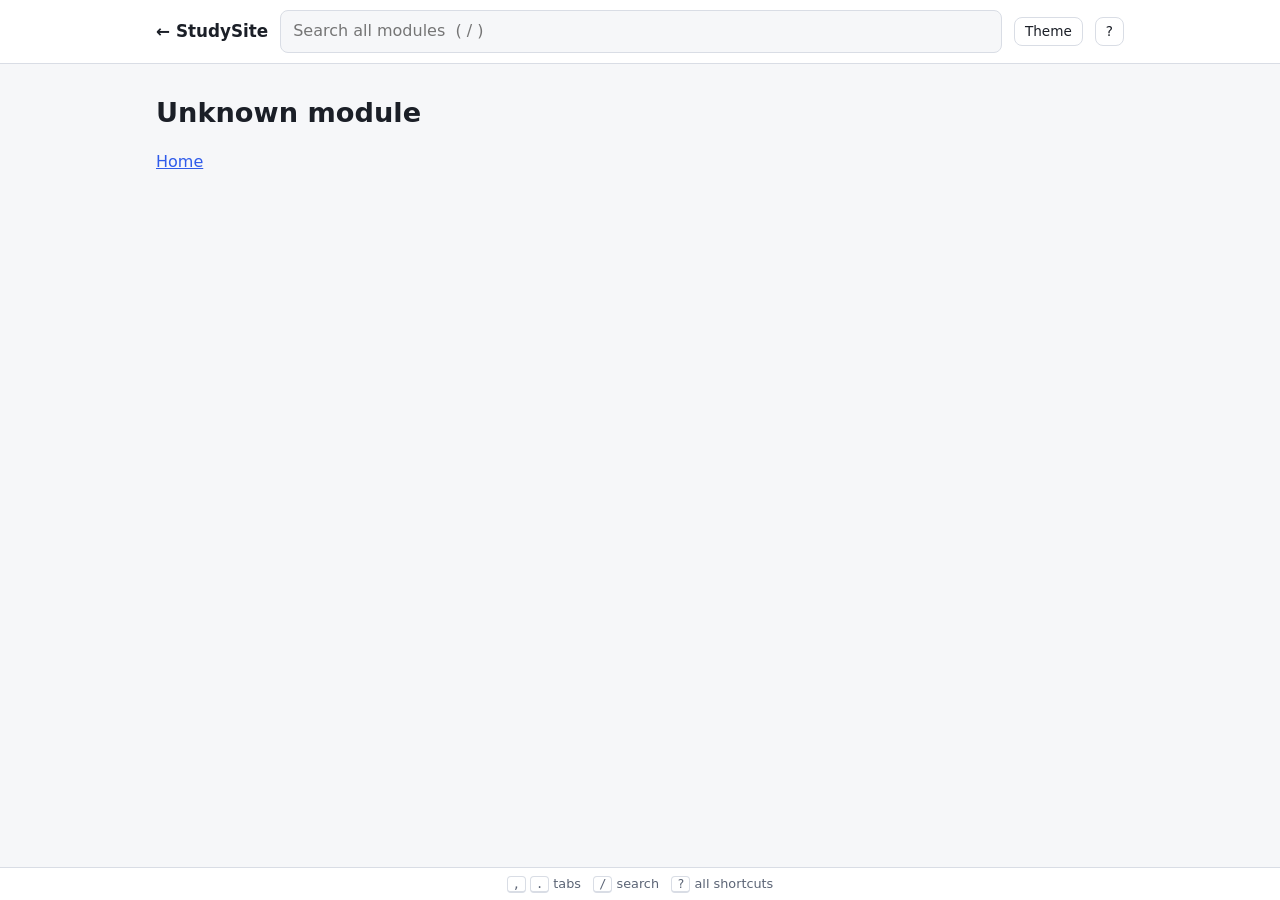
==== module.html @ 3e8547ed "Add exam revision site for six modules" ====
<!doctype html>
<html lang="en">
<head>
<meta charset="utf-8">
<meta name="viewport" content="width=device-width, initial-scale=1">
<title>Module revision</title>
<link rel="stylesheet" href="css/style.css">
</head>
<body data-page="module">
<header class="top"><div class="wrap">
  <a class="brand" href="index.html">&larr; StudySite</a>
  <div class="search"><input id="q" type="search" placeholder="Search all modules  ( / )" autocomplete="off" aria-label="Search"><div class="results" id="results" hidden></div></div>
  <button class="sm" id="themebtn" title="Toggle theme (D)">Theme</button>
  <button class="sm" id="helpbtn" title="Keyboard shortcuts (?)">?</button>
</div></header>
<main><div class="wrap" id="app"></div></main>
<div class="hintbar"><span class="kbd">,</span> <span class="kbd">.</span> tabs &nbsp; <span class="kbd">/</span> search &nbsp; <span class="kbd">?</span> all shortcuts</div>
<script src="data/manifest.js"></script>
<script src="data/CT4100.js" onerror="void 0"></script>
<script src="data/CT417.js" onerror="void 0"></script>
<script src="data/CT4111.js" onerror="void 0"></script>
<script src="data/CT4101.js" onerror="void 0"></script>
<script src="data/CT4107.js" onerror="void 0"></script>
<script src="data/CT561.js" onerror="void 0"></script>
<script src="js/diagrams.js"></script>
<script src="js/app.js"></script>
</body>
</html>
---- css/style.css ----
:root {
  --bg: #f6f7f9; --panel: #ffffff; --panel2: #eef0f4; --text: #1b1f27; --muted: #5b6475;
  --border: #d9dde5; --accent: #2f5bea; --accent-text: #ffffff; --good: #1a8d4f; --warn: #b7791f; --bad: #c0392b;
  --c1: #2f5bea; --c2: #e0752b; --c3: #1a8d4f; --c4: #9b3fc9; --c5: #c0392b;
  --code-bg: #f0f2f6; --shadow: 0 1px 2px rgba(0,0,0,.06), 0 4px 14px rgba(0,0,0,.05);
  --radius: 12px;
}
@media (prefers-color-scheme: dark) {
  :root:not([data-theme="light"]) {
    --bg: #12141a; --panel: #1b1e27; --panel2: #252936; --text: #e8eaf0; --muted: #a2a9ba;
    --border: #333849; --accent: #6b8cff; --accent-text: #0d1020; --good: #4cc98a; --warn: #e0b04c; --bad: #ff7b6b;
    --c1: #6b8cff; --c2: #ff9a55; --c3: #4cc98a; --c4: #c78bf0; --c5: #ff7b6b;
    --code-bg: #232736; --shadow: none;
  }
}
:root[data-theme="dark"] {
  --bg: #12141a; --panel: #1b1e27; --panel2: #252936; --text: #e8eaf0; --muted: #a2a9ba;
  --border: #333849; --accent: #6b8cff; --accent-text: #0d1020; --good: #4cc98a; --warn: #e0b04c; --bad: #ff7b6b;
  --c1: #6b8cff; --c2: #ff9a55; --c3: #4cc98a; --c4: #c78bf0; --c5: #ff7b6b;
  --code-bg: #232736; --shadow: none;
}
* { box-sizing: border-box; }
html { -webkit-text-size-adjust: 100%; }
body { margin: 0; background: var(--bg); color: var(--text); font: 16px/1.55 system-ui, -apple-system, "Segoe UI", Roboto, sans-serif; }
a { color: var(--accent); }
.wrap { max-width: 1000px; margin: 0 auto; padding: 0 16px; }
header.top { background: var(--panel); border-bottom: 1px solid var(--border); position: sticky; top: 0; z-index: 20; }
header.top .wrap { display: flex; align-items: center; gap: 12px; padding-top: 10px; padding-bottom: 10px; flex-wrap: wrap; }
.brand { font-weight: 700; text-decoration: none; color: var(--text); font-size: 1.05rem; }
.search { flex: 1; min-width: 160px; position: relative; }
.search input { width: 100%; padding: 8px 12px; border-radius: 8px; border: 1px solid var(--border); background: var(--bg); color: var(--text); font: inherit; }
.search input:focus { outline: 2px solid var(--accent); }
.results { position: absolute; left: 0; right: 0; top: 100%; margin-top: 4px; background: var(--panel); border: 1px solid var(--border); border-radius: 10px; box-shadow: var(--shadow); max-height: 60vh; overflow: auto; z-index: 30; }
.results a { display: block; padding: 8px 12px; text-decoration: none; color: var(--text); border-bottom: 1px solid var(--border); }
.results a:last-child { border-bottom: 0; }
.results a:hover, .results a.sel { background: var(--panel2); }
.results small { color: var(--muted); display: block; }
.badge { display: inline-block; font-size: .72rem; font-weight: 700; padding: 2px 8px; border-radius: 999px; background: var(--panel2); color: var(--muted); vertical-align: middle; white-space: nowrap; }
.badge.mod { background: var(--accent); color: var(--accent-text); }
.badge.likely { background: var(--good); color: #fff; }
.badge.unlikely { background: var(--warn); color: #fff; }
.badge.p1 { background: var(--bad); color: #fff; }
.badge.est { background: transparent; border: 1px dashed var(--muted); }
button, .btn { font: inherit; cursor: pointer; border: 1px solid var(--border); background: var(--panel); color: var(--text); border-radius: 8px; padding: 7px 14px; }
button:hover { background: var(--panel2); }
button.primary { background: var(--accent); color: var(--accent-text); border-color: var(--accent); }
button.primary:hover { filter: brightness(1.08); }
button.good { background: var(--good); color: #fff; border-color: var(--good); }
button.bad { background: var(--bad); color: #fff; border-color: var(--bad); }
button.sm { padding: 3px 10px; font-size: .85rem; }
button[aria-pressed="true"] { background: var(--accent); color: var(--accent-text); border-color: var(--accent); }
main { padding: 20px 0 80px; }
h1 { font-size: 1.7rem; margin: 8px 0 4px; }
h2 { font-size: 1.3rem; margin: 24px 0 8px; }
h3 { font-size: 1.08rem; margin: 16px 0 6px; }
.lead { color: var(--muted); margin: 0 0 16px; }
.grid { display: grid; grid-template-columns: repeat(auto-fill, minmax(290px, 1fr)); gap: 14px; }
.card { background: var(--panel); border: 1px solid var(--border); border-radius: var(--radius); padding: 16px; box-shadow: var(--shadow); }
a.modcard { display: block; text-decoration: none; color: inherit; border-left: 6px solid var(--mc, var(--accent)); }
a.modcard:hover { transform: translateY(-1px); }
.modcard h3 { margin: 0 0 2px; }
.bar { height: 8px; border-radius: 99px; background: var(--panel2); overflow: hidden; margin: 4px 0 8px; }
.bar > i { display: block; height: 100%; background: var(--good); }
.stat { font-size: .85rem; color: var(--muted); }
nav.tabs { display: flex; gap: 4px; overflow-x: auto; border-bottom: 1px solid var(--border); margin: 12px 0 18px; -webkit-overflow-scrolling: touch; }
nav.tabs button { border: 0; border-bottom: 3px solid transparent; border-radius: 0; background: transparent; padding: 10px 14px; white-space: nowrap; color: var(--muted); }
nav.tabs button[aria-selected="true"] { color: var(--text); border-bottom-color: var(--accent); font-weight: 600; }
details.topic { background: var(--panel); border: 1px solid var(--border); border-radius: var(--radius); margin: 10px 0; box-shadow: var(--shadow); }
details.topic > summary { cursor: pointer; padding: 12px 14px; display: flex; gap: 10px; align-items: center; flex-wrap: wrap; list-style: none; }
details.topic > summary::-webkit-details-marker { display: none; }
details.topic > summary::before { content: "\25B8"; color: var(--muted); transition: transform .15s; }
details.topic[open] > summary::before { transform: rotate(90deg); }
details.topic.focus { outline: 2px solid var(--accent); }
details.topic.done > summary .ttl { text-decoration: line-through; color: var(--muted); }
.ttl { font-weight: 600; flex: 1; min-width: 140px; }
.tbody { padding: 0 16px 16px; border-top: 1px solid var(--border); }
.tbody ul { padding-left: 20px; margin: 6px 0; }
.tbody li { margin: 3px 0; }
.callout { border-left: 4px solid var(--accent); background: var(--panel2); padding: 8px 12px; border-radius: 6px; margin: 10px 0; }
.callout.warn { border-left-color: var(--warn); }
.callout.hook { border-left-color: var(--c4); }
.formula { font-family: ui-monospace, Consolas, monospace; background: var(--code-bg); padding: 8px 12px; border-radius: 8px; margin: 8px 0; overflow-x: auto; white-space: pre; }
pre, code { font-family: ui-monospace, Consolas, "Cascadia Mono", monospace; }
code { background: var(--code-bg); padding: 1px 5px; border-radius: 4px; font-size: .9em; }
pre { background: var(--code-bg); padding: 10px 12px; border-radius: 8px; overflow-x: auto; margin: 8px 0; font-size: .88rem; line-height: 1.45; }
pre code { background: none; padding: 0; }
table.t { border-collapse: collapse; width: 100%; margin: 8px 0; font-size: .92rem; display: block; overflow-x: auto; }
table.t th, table.t td { border: 1px solid var(--border); padding: 6px 10px; text-align: left; vertical-align: top; }
table.t th { background: var(--panel2); }
figure.diagram { margin: 12px 0; text-align: center; overflow-x: auto; }
figure.diagram svg { max-width: 100%; height: auto; }
figure.diagram figcaption { color: var(--muted); font-size: .85rem; }
.flow { display: flex; flex-wrap: wrap; gap: 8px; align-items: stretch; justify-content: center; }
.flow .step { background: var(--panel2); border: 1px solid var(--border); border-radius: 10px; padding: 8px 12px; min-width: 110px; text-align: center; }
.flow .step b { display: block; }
.flow .step small { color: var(--muted); }
.flow .arr { align-self: center; color: var(--muted); font-size: 1.2rem; }
.svgtext { fill: var(--text); font: 12px system-ui, sans-serif; }
.svgmuted { fill: var(--muted); font: 11px system-ui, sans-serif; }
.axis { stroke: var(--muted); stroke-width: 1; }
.gridline { stroke: var(--border); stroke-width: 1; }
.halo { stroke: var(--panel); stroke-width: 4px; paint-order: stroke; stroke-linejoin: round; }
.node { fill: var(--panel2); stroke: var(--accent); stroke-width: 1.5; }
.edge { stroke: var(--muted); stroke-width: 1.5; fill: none; }
/* flashcards */
.deckbar { display: flex; gap: 8px; flex-wrap: wrap; align-items: center; margin-bottom: 12px; }
.deckbar select { font: inherit; padding: 6px 8px; border-radius: 8px; border: 1px solid var(--border); background: var(--panel); color: var(--text); max-width: 100%; }
.fc { perspective: 1000px; max-width: 640px; margin: 10px auto; }
.fc-inner { position: relative; min-height: 260px; transform-style: preserve-3d; transition: transform .35s; cursor: pointer; }
.fc.flipped .fc-inner { transform: rotateY(180deg); }
.fc-face { position: absolute; inset: 0; backface-visibility: hidden; -webkit-backface-visibility: hidden; background: var(--panel); border: 1px solid var(--border); border-radius: 16px; padding: 22px; display: flex; flex-direction: column; justify-content: center; align-items: center; text-align: center; box-shadow: var(--shadow); overflow: auto; font-size: 1.15rem; }
.fc-face.back { transform: rotateY(180deg); border-color: var(--accent); }
.fc-face small { color: var(--muted); display: block; margin-top: 12px; font-size: .85rem; }
.fc-face .tag { position: absolute; top: 10px; left: 14px; font-size: .75rem; color: var(--muted); }
.fc.known .fc-face { border-color: var(--good); }
.fc.learn .fc-face { border-color: var(--warn); }
.actions { display: flex; justify-content: center; gap: 8px; flex-wrap: wrap; margin: 12px 0; }
.kbd { font: .75rem ui-monospace, monospace; border: 1px solid var(--border); border-bottom-width: 2px; border-radius: 4px; padding: 0 5px; background: var(--panel); color: var(--muted); }
.hintbar { position: fixed; bottom: 0; left: 0; right: 0; background: var(--panel); border-top: 1px solid var(--border); padding: 6px 12px; font-size: .8rem; color: var(--muted); text-align: center; z-index: 10; }
.overlay { position: fixed; inset: 0; background: rgba(0,0,0,.5); z-index: 50; display: flex; align-items: center; justify-content: center; padding: 16px; }
.overlay .card { max-width: 560px; width: 100%; max-height: 85vh; overflow: auto; }
.overlay table { width: 100%; border-collapse: collapse; }
.overlay td { padding: 3px 6px; border-bottom: 1px solid var(--border); }
/* mocks */
.paper { background: var(--panel); border: 1px solid var(--border); border-radius: var(--radius); padding: 18px; }
.qtabs { display: flex; gap: 6px; flex-wrap: wrap; margin: 10px 0; }
.part { border-top: 1px solid var(--border); padding: 10px 0; }
.part.focus { background: var(--panel2); border-radius: 8px; padding: 10px; }
.answer { margin-top: 8px; border-left: 4px solid var(--good); padding: 6px 12px; background: var(--panel2); border-radius: 6px; }
.timer { font: 1.3rem ui-monospace, monospace; }
.scenario { background: var(--panel2); padding: 10px 14px; border-radius: 8px; margin: 8px 0; }
.method { margin: 10px 0; }
.method ol { padding-left: 22px; }
.eg { background: var(--panel2); padding: 8px 12px; border-radius: 8px; margin: 8px 0; }
.disclaimer { font-size: .85rem; color: var(--muted); border: 1px dashed var(--border); border-radius: 8px; padding: 6px 10px; margin: 8px 0; }
.toolbar { display: flex; gap: 8px; flex-wrap: wrap; margin: 8px 0; }
@media (max-width: 600px) { h1 { font-size: 1.4rem; } .hintbar { display: none; } .fc-inner { min-height: 300px; } }
@media print {
  header.top, nav.tabs, .hintbar, .toolbar, .actions, .qtabs, button { display: none !important; }
  body { background: #fff; color: #000; }
  details.topic { box-shadow: none; break-inside: avoid; }
  details.topic > .tbody { display: block !important; }
  .qpane { display: block !important; }
  .answer { display: none; }
}
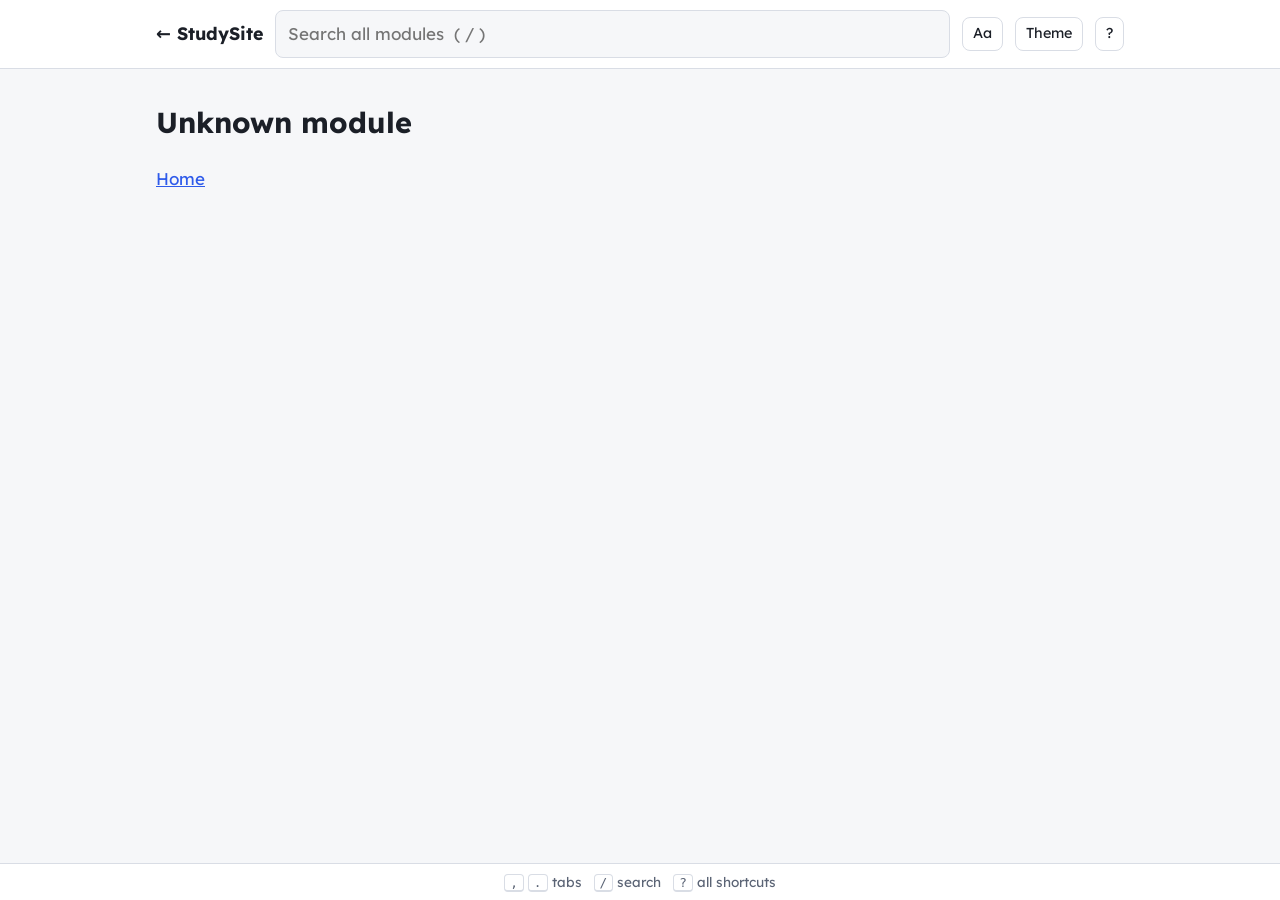
==== commit 8207eb7f: "Add bite-size lessons, checkpoints, progress tracking, reading settings and topic graphics" ====
--- a/module.html
+++ b/module.html
@@ -4,12 +4,16 @@
 <meta charset="utf-8">
 <meta name="viewport" content="width=device-width, initial-scale=1">
 <title>Module revision</title>
+<link rel="preconnect" href="https://fonts.googleapis.com">
+<link rel="stylesheet" href="https://fonts.googleapis.com/css2?family=Atkinson+Hyperlegible:wght@400;700&family=Lexend:wght@400;600;700&display=swap">
 <link rel="stylesheet" href="css/style.css">
+<link rel="stylesheet" href="css/study.css">
 </head>
 <body data-page="module">
 <header class="top"><div class="wrap">
   <a class="brand" href="index.html">&larr; StudySite</a>
   <div class="search"><input id="q" type="search" placeholder="Search all modules  ( / )" autocomplete="off" aria-label="Search"><div class="results" id="results" hidden></div></div>
+  <button class="sm" id="prefbtn" title="Reading settings">Aa</button>
   <button class="sm" id="themebtn" title="Toggle theme (D)">Theme</button>
   <button class="sm" id="helpbtn" title="Keyboard shortcuts (?)">?</button>
 </div></header>
@@ -23,6 +27,7 @@
 <script src="data/CT4107.js" onerror="void 0"></script>
 <script src="data/CT561.js" onerror="void 0"></script>
 <script src="js/diagrams.js"></script>
+<script src="js/study.js"></script>
 <script src="js/app.js"></script>
 </body>
 </html>
--- a/css/study.css
+++ b/css/study.css
@@ -0,0 +1,114 @@
+/* Focus-friendly layer: reading preferences, progress, lessons, rewards. Loaded after style.css. */
+
+/* ---------- reading preferences ---------- */
+:root { --font: "Lexend", system-ui, "Segoe UI", sans-serif; --fs: 17px; --lh: 1.75; --gap: .55em; }
+:root[data-font="atkinson"] { --font: "Atkinson Hyperlegible", system-ui, sans-serif; }
+:root[data-font="system"] { --font: system-ui, -apple-system, "Segoe UI", Roboto, sans-serif; }
+:root[data-size="s"] { --fs: 15.5px; }
+:root[data-size="l"] { --fs: 20px; }
+:root[data-space="normal"] { --lh: 1.55; --gap: .25em; }
+:root[data-space="wide"] { --lh: 2; --gap: .9em; }
+html { font-size: var(--fs); }
+body { font-family: var(--font); font-size: 1rem; line-height: var(--lh); }
+button, .btn, input, select { font-family: var(--font); }
+.screen li, .tbody li, .fbody li, .card li { margin: var(--gap) 0; max-width: 68ch; }
+.screen p, .tbody p, .fbody p { max-width: 68ch; }
+.screen ul > li::marker, .fbody ul > li::marker { color: var(--accent); }
+.btn { display: inline-block; text-decoration: none; line-height: 1.4; }
+.center { text-align: center; }
+
+/* ---------- progress header ---------- */
+.hud { display: flex; flex-wrap: wrap; gap: 14px 26px; align-items: center; background: var(--panel); border: 1px solid var(--border); border-radius: var(--radius); padding: 12px 16px; margin: 12px 0; }
+.hud-item { display: flex; gap: 10px; align-items: center; line-height: 1.3; }
+.hud-item small { display: block; color: var(--muted); }
+.hud .big { font-size: 1.8rem; font-weight: 700; color: var(--accent); }
+.week { display: flex; gap: 5px; align-items: flex-end; margin-left: auto; }
+.week span { display: flex; flex-direction: column; align-items: center; line-height: 1.2; }
+.week i { width: 12px; background: var(--accent); border-radius: 3px; }
+.week i.hit { background: var(--good); }
+.week small { font-size: .65rem; color: var(--muted); }
+.ring { --p: 0; display: inline-grid; place-items: center; flex: none; width: var(--s); height: var(--s); border-radius: 50%; background: radial-gradient(closest-side, var(--panel) 72%, transparent 73%), conic-gradient(var(--good) calc(var(--p) * 1%), var(--panel2) 0); }
+.ring b { font-size: .72rem; }
+.rings { display: flex; gap: 8px; align-items: center; margin: 10px 0 4px; line-height: 1.3; }
+.rings .stat { margin-right: 10px; }
+
+/* ---------- topic path ---------- */
+.continue { display: flex; justify-content: space-between; gap: 12px; align-items: center; flex-wrap: wrap; text-decoration: none; background: var(--accent); color: var(--accent-text); border-radius: 16px; padding: 18px 22px; margin: 8px 0; }
+.continue small { display: block; opacity: .85; }
+.continue b { display: block; font-size: 1.25rem; line-height: 1.4; }
+.continue .go { background: var(--panel); color: var(--text); border-radius: 99px; padding: 10px 22px; font-weight: 700; }
+details.stage { margin: 14px 0; }
+details.stage > summary { display: flex; align-items: center; gap: 12px; cursor: pointer; list-style: none; padding: 6px 0; }
+details.stage > summary::-webkit-details-marker { display: none; }
+.stage .num { display: grid; place-items: center; width: 34px; height: 34px; border-radius: 50%; border: 3px solid var(--accent); font-weight: 700; flex: none; }
+.stage.complete .num { background: var(--good); border-color: var(--good); color: #fff; }
+.dots { display: flex; gap: 5px; margin-left: auto; }
+.dots i { width: 11px; height: 11px; border-radius: 50%; background: var(--panel2); border: 1px solid var(--border); }
+.dots i.on { background: var(--good); border-color: var(--good); }
+.sbody { border-left: 3px solid var(--border); margin-left: 15px; padding-left: 14px; }
+a.learn { font-size: .85rem; font-weight: 700; background: var(--accent); color: var(--accent-text); border: 1px solid var(--accent); border-radius: 8px; padding: 5px 12px; white-space: nowrap; }
+a.learn small { font-weight: 400; opacity: .85; }
+
+/* ---------- folds ---------- */
+details.fold { background: var(--panel); border: 1px solid var(--border); border-radius: 10px; margin: 10px 0; }
+details.fold > summary { cursor: pointer; padding: 10px 14px; font-weight: 600; }
+details.fold[open] > summary { border-bottom: 1px solid var(--border); }
+.fbody { padding: 8px 14px 12px; }
+.method { margin: 10px 0; }
+ol.steps { list-style: none; padding: 0; counter-reset: s; }
+ol.steps li { counter-increment: s; position: relative; padding: 8px 12px 8px 46px; background: var(--panel2); border-radius: 10px; }
+ol.steps li::before { content: counter(s); position: absolute; left: 10px; top: 9px; width: 26px; height: 26px; border-radius: 50%; background: var(--accent); color: var(--accent-text); display: grid; place-items: center; font-size: .8rem; font-weight: 700; }
+
+/* ---------- lesson ---------- */
+body.in-lesson #app > h1, body.in-lesson #app > nav.tabs, body.in-lesson #app > .disclaimer, body.in-lesson .hintbar { display: none; }
+.lesson { max-width: 720px; margin: 0 auto; }
+.lesson-top { display: flex; align-items: center; gap: 10px; justify-content: space-between; }
+.lesson-title { font-weight: 600; text-align: center; flex: 1; line-height: 1.35; }
+.segs { display: flex; gap: 3px; margin: 12px 0 0; }
+.segs i { flex: 1; height: 9px; border-radius: 99px; background: var(--panel2); }
+.segs i.cp { background: color-mix(in srgb, var(--c4) 30%, var(--panel2)); }
+.segs i.past { background: var(--good); }
+.segs i.now { background: var(--accent); }
+.screen { background: var(--panel); border: 1px solid var(--border); border-radius: 18px; padding: 20px 24px; min-height: 300px; animation: rise .25s ease-out; }
+.screen h2 { margin-top: 0; line-height: 1.35; }
+.screen.check { border: 2px solid var(--c4); }
+.screen.recap { border: 2px solid var(--good); }
+@keyframes rise { from { opacity: 0; transform: translateY(8px); } }
+.gist { font-size: 1.12rem; border-left: 5px solid var(--accent); padding-left: 14px; }
+.lesson-nav { display: flex; justify-content: space-between; gap: 10px; margin: 14px 0; position: sticky; bottom: 0; background: var(--bg); padding: 10px 0; z-index: 5; }
+.lesson-nav button:disabled { opacity: .4; }
+button.big { padding: 12px 28px; font-weight: 700; flex: 0 1 320px; }
+.quiz { border-top: 1px solid var(--border); padding: 12px 0; }
+.quiz .q { font-size: 1.1rem; font-weight: 600; margin-top: 0; }
+.score { display: flex; gap: 16px; align-items: center; }
+ul.ticks { list-style: none; padding-left: 0; }
+ul.ticks li::before { content: "\2705  "; }
+.round { display: flex; gap: 4px; justify-content: center; align-items: center; margin: 6px 0; }
+.round i { width: 18px; height: 8px; border-radius: 99px; background: var(--panel2); }
+.round i.on { background: var(--good); }
+.round .stat { margin-left: 6px; }
+
+/* ---------- big-picture graphics ---------- */
+.bigpic { border: 1px dashed var(--border); border-radius: 14px; padding: 8px 12px; margin: 14px 0; }
+.bigpic > .tag { font-size: .75rem; color: var(--muted); text-transform: uppercase; letter-spacing: .08em; }
+.groups { display: grid; grid-template-columns: repeat(auto-fit, minmax(160px, 1fr)); gap: 10px; text-align: left; }
+.group { border: 1px solid var(--border); border-top: 6px solid var(--gc); border-radius: 10px; padding: 8px 12px; background: color-mix(in srgb, var(--gc) 8%, var(--panel)); line-height: 1.45; }
+.group b { display: block; }
+.group ul { margin: 4px 0 0; padding-left: 18px; }
+.group li, .screen .group li, .tbody .group li { margin: 3px 0; font-size: .92rem; }
+.gtitle { font-weight: 700; margin-bottom: 6px; }
+
+/* ---------- rewards ---------- */
+#toast { position: fixed; left: 50%; top: 70px; transform: translate(-50%, -20px); opacity: 0; pointer-events: none; background: var(--text); color: var(--bg); padding: 8px 20px; border-radius: 99px; font-weight: 700; z-index: 60; transition: .25s; white-space: nowrap; }
+#toast.show { opacity: 1; transform: translate(-50%, 0); }
+.confetti { position: fixed; inset: 0; pointer-events: none; z-index: 55; overflow: hidden; }
+.confetti i { position: absolute; top: -12px; width: 9px; height: 14px; border-radius: 2px; animation: fall linear forwards; }
+@keyframes fall { to { transform: translateY(105vh) rotate(540deg); } }
+@media (prefers-reduced-motion: reduce) { .screen { animation: none; } #toast, .fc-inner { transition: none; } }
+@media (max-width: 600px) { body.in-lesson header.top { display: none; } .lesson-nav button { white-space: nowrap; } .screen { padding: 16px; } .week { margin-left: 0; } .lesson-title { font-size: .85rem; } }
+@media print { .hud, .continue, a.learn, #toast { display: none !important; } }
+/* titles get their own line; long code and words wrap instead of widening the page */
+details.topic > summary .ttl { flex: 1 0 calc(100% - 70px); }
+.screen, .tbody, .fbody, .quiz { overflow-wrap: anywhere; min-width: 0; }
+table.t { overflow-wrap: normal; }
+.lesson pre { max-width: 100%; }
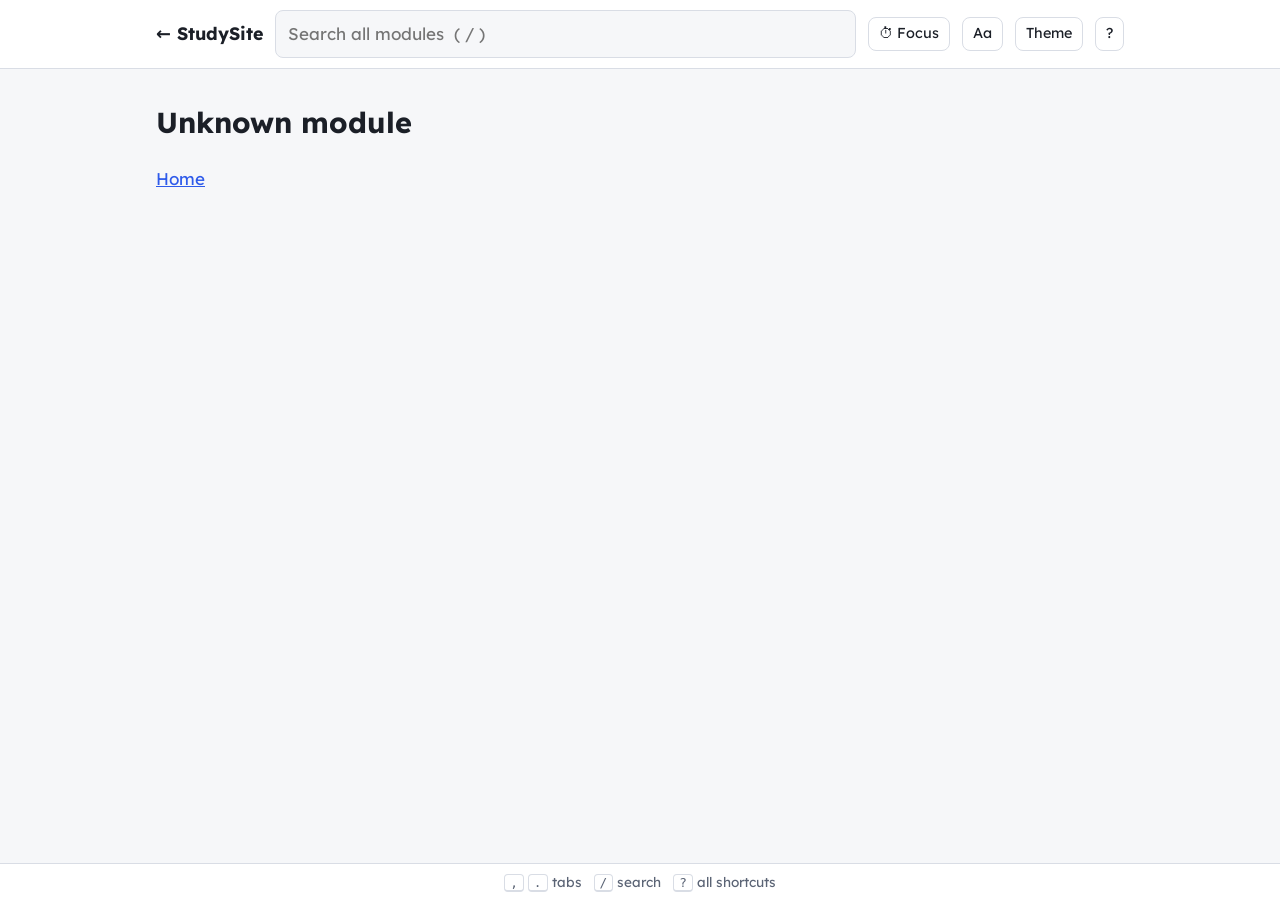
==== commit bbc38f3e: "Add Study now with exam countdown, spaced review, focus timer and calculation drills" ====
--- a/module.html
+++ b/module.html
@@ -13,6 +13,7 @@
 <header class="top"><div class="wrap">
   <a class="brand" href="index.html">&larr; StudySite</a>
   <div class="search"><input id="q" type="search" placeholder="Search all modules  ( / )" autocomplete="off" aria-label="Search"><div class="results" id="results" hidden></div></div>
+  <button class="sm" id="timerbtn" title="Focus timer (F)">⏱ Focus</button>
   <button class="sm" id="prefbtn" title="Reading settings">Aa</button>
   <button class="sm" id="themebtn" title="Toggle theme (D)">Theme</button>
   <button class="sm" id="helpbtn" title="Keyboard shortcuts (?)">?</button>
@@ -26,7 +27,12 @@
 <script src="data/CT4101.js" onerror="void 0"></script>
 <script src="data/CT4107.js" onerror="void 0"></script>
 <script src="data/CT561.js" onerror="void 0"></script>
+<script src="js/maths.js"></script>
 <script src="js/diagrams.js"></script>
+<script src="js/review.js"></script>
+<script src="js/planner.js"></script>
+<script src="js/timer.js"></script>
+<script src="js/drills.js"></script>
 <script src="js/study.js"></script>
 <script src="js/app.js"></script>
 </body>
--- a/css/style.css
+++ b/css/style.css
@@ -79,7 +79,14 @@
 .callout { border-left: 4px solid var(--accent); background: var(--panel2); padding: 8px 12px; border-radius: 6px; margin: 10px 0; }
 .callout.warn { border-left-color: var(--warn); }
 .callout.hook { border-left-color: var(--c4); }
-.formula { font-family: ui-monospace, Consolas, monospace; background: var(--code-bg); padding: 8px 12px; border-radius: 8px; margin: 8px 0; overflow-x: auto; white-space: pre; }
+.formula { background: var(--code-bg); padding: 10px 14px; border-radius: 8px; margin: 8px 0; }
+.formula small { display: block; margin-bottom: 4px; }
+.ftext { font-family: ui-monospace, Consolas, monospace; white-space: pre-wrap; }
+.fline { overflow-x: auto; overflow-y: hidden; padding: 6px 0; font-size: 1.2em; }
+.fline math { margin: 0; }
+.fwhere { margin: 6px 0 0; font-size: .92em; }
+math { font-family: 'Cambria Math', 'STIX Two Math', 'Latin Modern Math', math; }
+:not(.fline) > math { font-size: 1.08em; }
 pre, code { font-family: ui-monospace, Consolas, "Cascadia Mono", monospace; }
 code { background: var(--code-bg); padding: 1px 5px; border-radius: 4px; font-size: .9em; }
 pre { background: var(--code-bg); padding: 10px 12px; border-radius: 8px; overflow-x: auto; margin: 8px 0; font-size: .88rem; line-height: 1.45; }
@@ -143,3 +150,12 @@
   .qpane { display: block !important; }
   .answer { display: none; }
 }
+
+.im { display: inline-block; max-width: 100%; overflow-x: auto; overflow-y: hidden; vertical-align: middle; padding: 2px 0; }
+
+/* long exam-frequency notes wrap instead of widening the page */
+.badge { white-space: normal; max-width: 100%; overflow-wrap: anywhere; }
+
+/* the key hints inside Back / Next: readable on coloured buttons, hidden on touch screens */
+button.primary .kbd { color: inherit; border-color: currentColor; background: transparent; }
+@media (hover: none) { button .kbd { display: none; } }
--- a/css/study.css
+++ b/css/study.css
@@ -112,3 +112,28 @@
 .screen, .tbody, .fbody, .quiz { overflow-wrap: anywhere; min-width: 0; }
 table.t { overflow-wrap: normal; }
 .lesson pre { max-width: 100%; }
+
+/* ---------- study now, exam dates, review, drills, focus timer ---------- */
+.continue.now { margin-bottom: 8px; }
+.dates { display: grid; gap: 8px; }
+.dates label { display: flex; flex-wrap: wrap; justify-content: space-between; align-items: center; gap: 6px; }
+.dates input, .drill input { font: inherit; color: inherit; background: var(--code-bg); border: 1px solid var(--border); border-radius: 8px; padding: 6px 10px; }
+.countdown { margin: 8px 0 0; font-size: .92em; }
+.countdown.soon b { color: var(--bad); }
+.drill label { display: grid; grid-template-columns: minmax(90px, 1fr) minmax(0, 140px) minmax(70px, auto); align-items: center; gap: 8px; margin: 10px 0; }
+.drill input { width: 100%; min-width: 0; }
+.drill em { font-style: normal; font-weight: 700; }
+.drill em.ok { color: var(--good); }
+.drill em.no { color: var(--bad); }
+#ftimer { position: fixed; right: 12px; bottom: 76px; z-index: 40; display: flex; flex-direction: column; align-items: center; gap: 6px; padding: 10px 14px; background: var(--panel); border: 2px solid var(--border); border-radius: 14px; box-shadow: 0 6px 24px #0004; max-width: calc(100vw - 24px); }
+#ftimer[hidden] { display: none; }
+#ftimer .row { display: flex; gap: 6px; flex-wrap: wrap; justify-content: center; }
+#ftimer .time { font-size: 1.6em; font-variant-numeric: tabular-nums; line-height: 1; }
+#ftimer.over { border-color: var(--warn); }
+body.timing:not(.in-lesson) { padding-bottom: 170px; }
+/* in a lesson the timer is a slim bar on top, so it never sits over the Back and Next buttons */
+body.in-lesson #ftimer { top: 0; left: 0; right: 0; bottom: auto; max-width: none; flex-direction: row; flex-wrap: wrap; justify-content: center; padding: 6px 10px; border-width: 0 0 2px; border-radius: 0; }
+body.in-lesson #ftimer .time { font-size: 1.2em; }
+body.in-lesson.timing { padding-top: 56px; }
+body.in-lesson.timing:has(#ftimer.over, #ftimer.idle) { padding-top: 108px; }
+html:has(body.in-lesson.timing) { scroll-padding-top: 60px; }
